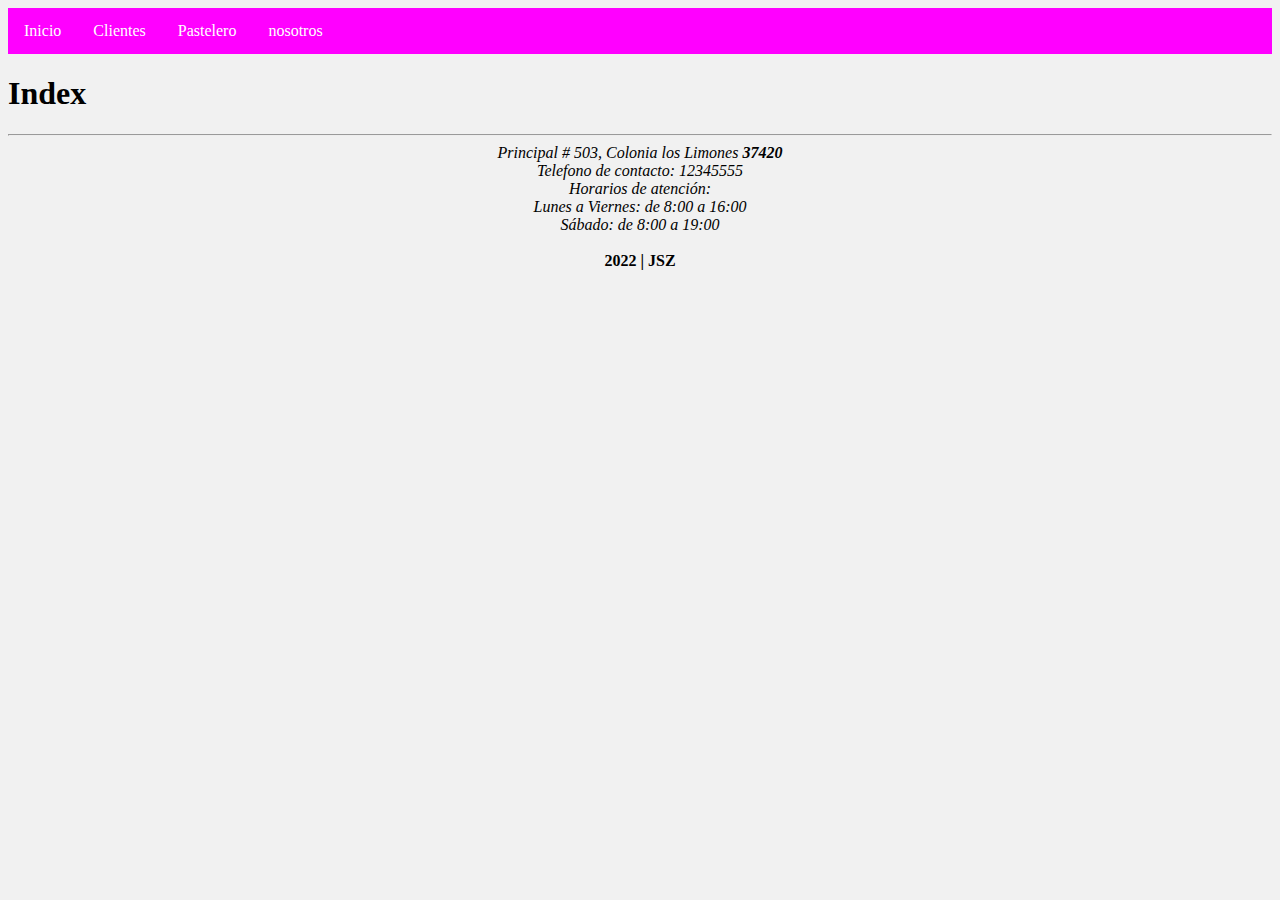
==== Pasteleria/index.html @ a4274b63 "Primeras vistas" ====
<!DOCTYPE html>
<html lang="en">
<head>
    <meta charset="UTF-8">
    <meta http-equiv="X-UA-Compatible" content="IE=edge">
    <meta name="viewport" content="width=device-width, initial-scale=1.0">
    <title>Pastelería Cósmica</title>
    <link rel="stylesheet" href="./css/estilo.css">
</head>
<body>
    <div class="nav">
        <ul>
            <li><a href="index.html">Inicio</a></li>
            <li class="dropdown">
                <a href="#" class="dropbtn">Clientes</a>
                <div class="dropdown-content">
                    <a href="./paginas/opciones.html">Opciones</a>
                    <a href="./paginas/pedidos.html">Pedidos</a>
                </div>
            </li>
            <li class="dropdown">
                <a href="#" class="dropbtn">Pastelero</a>
                <div class="dropdown-content">
                    <a href="./paginas/materia.html">Materia prima</a>
                    <a href="./paginas/solicitudes.html">Solicitudes</a>
                </div>
            </li>
            <li><a href="./paginas/nosotros.html">nosotros</a></li>
        </ul>
    </div>

    <div>
        <h1>Index</h1>
    </div>

    <div class="footer">
        <hr>
        <address>
            Principal # 503, Colonia los Limones <b>37420</b><br>
            Telefono de contacto: 12345555 <br>
            Horarios de atención: <br>
            Lunes a Viernes: de 8:00 a 16:00 <br>
            Sábado: de 8:00 a 19:00
        </address>
        <br>
        <b class="ft">2022 | JSZ</b>
    </div>
</body>
</html>
---- Pasteleria/css/estilo.css ----
body {
    background-color: #f1f1f1 ; /* #F9EBF9 */
    color: ;
}

ul {
    list-style-type: none;
    margin: 0;
    padding: 0;
    overflow: hidden;
    background-color: #FF00FF;
  }
  
  li {
    float: left;
  }
  
  li a, .dropbtn {
    display: inline-block;
    color: white;
    text-align: center;
    padding: 14px 16px;
    text-decoration: none;
  }
  
  li a:hover, .dropdown:hover .dropbtn {
    background-color: #FCA4FC;
  }
  
  li.dropdown {
    display: inline-block;
  }
  
  .dropdown-content {
    display: none;
    position: absolute;
    background-color: #f9f9f9;
    min-width: 160px;
    box-shadow: 0px 8px 16px 0px rgba(0,0,0,0.2);
    z-index: 1;
  }
  
  .dropdown-content a {
    color: black;
    padding: 12px 16px;
    text-decoration: none;
    display: block;
    text-align: left;
  }
  
  .dropdown-content a:hover {background-color: #f1f1f1;}
  
  .dropdown:hover .dropdown-content {
    display: block;
  }

  .footer {
      text-align: center;
  }
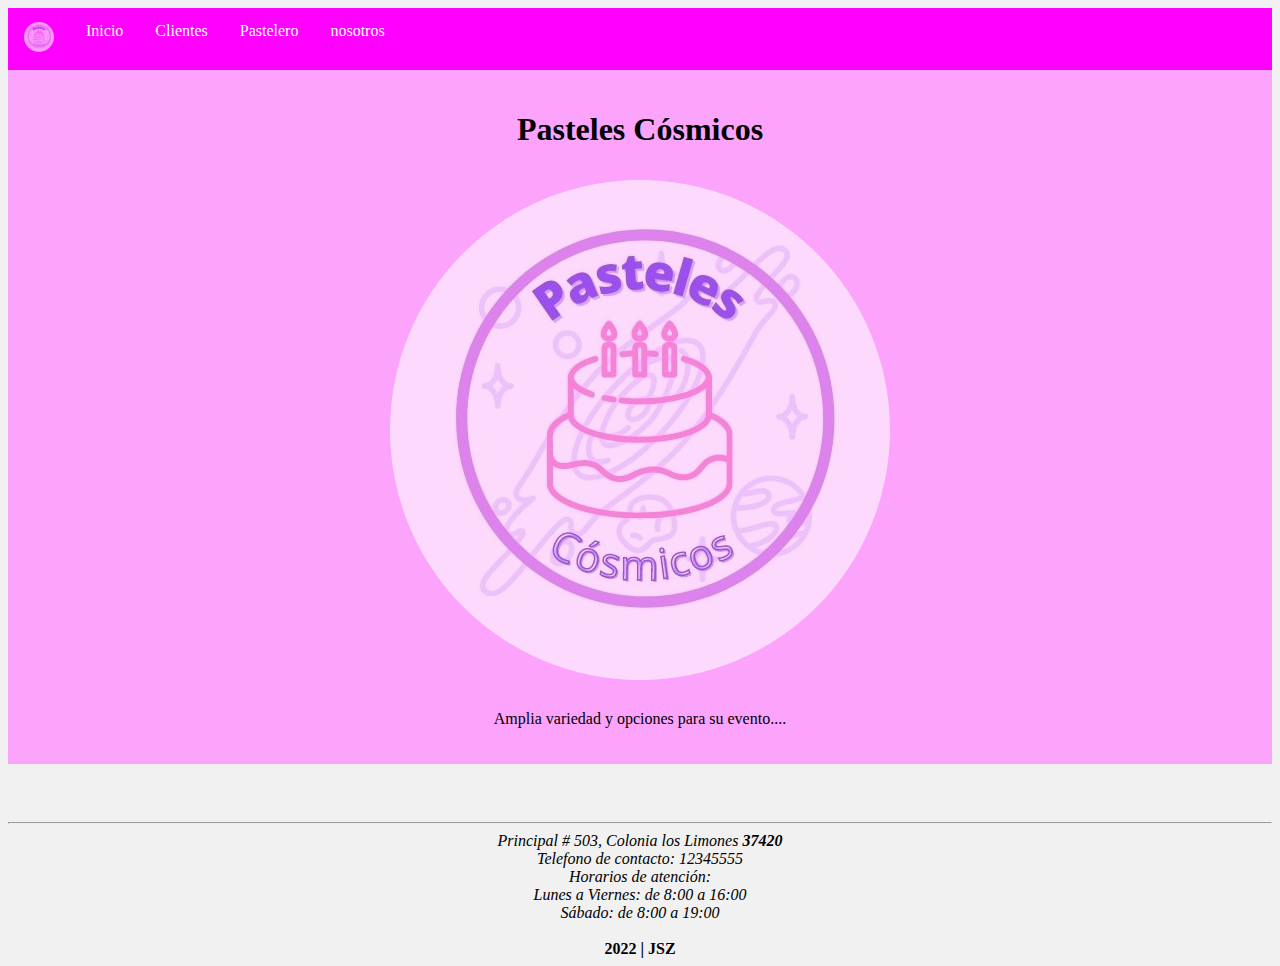
==== commit 0003b493: "Sitio final" ====
--- a/Pasteleria/index.html
+++ b/Pasteleria/index.html
@@ -9,7 +9,13 @@
 </head>
 <body>
     <div class="nav">
+        
         <ul>
+            <li>
+                <a href="index.html" title="Pasteles cósmicos">
+                    <img class="logo" src="./img/Pasteles.jpg" alt="Pasteles cósmicos logo" width="30" height="30">
+                </a>
+            </li>
             <li><a href="index.html">Inicio</a></li>
             <li class="dropdown">
                 <a href="#" class="dropbtn">Clientes</a>
@@ -29,8 +35,10 @@
         </ul>
     </div>
 
-    <div>
-        <h1>Index</h1>
+    <div class="header">
+        <h1>Pasteles Cósmicos</h1>
+        <img class="logo1" src="./img/Pasteles.jpg" alt="Logo pastelería">
+        <p>Amplia variedad y opciones para su evento....</p>
     </div>
 
     <div class="footer">
--- a/Pasteleria/css/estilo.css
+++ b/Pasteleria/css/estilo.css
@@ -1,6 +1,9 @@
+/*
+  los estilos fueron sacados de https://www.w3schools.com/css/
+*/
+
 body {
     background-color: #f1f1f1 ; /* #F9EBF9 */
-    color: ;
 }
 
 ul {
@@ -54,6 +57,96 @@
     display: block;
   }
 
+  .header {
+    background-color: #FCA4FC;
+    text-align: center;
+    padding: 20px;
+  }
+
+  .logo {
+    border-radius: 50%;
+    opacity: 0.6;
+  }
+
+  .logo1 {
+    padding: 10px;
+    border-radius: 50%;
+    opacity: 0.6;
+  }
+
+  h2 {
+    padding: 5px;
+    text-align: center;
+  }
+
+  div.galeria {
+    margin: 5px;
+    border: 1px solid #ccc;
+    float: left;
+    width: 180px;
+  }
+
+  div.galeria:hover{
+    border: 1px solid #777;
+  }
+
+  div.galeria img{
+    width: 100%;
+    height: auto;
+  }
+
+  div.desc {
+    padding: 15px;
+    text-align: center;
+  }
+
+  .opciones{
+    padding-bottom: 450px;
+  }
+  form{
+    align-items: center;
+  }
+  input {
+    width: 100%;
+  }
+  textarea{
+    padding: 10px 0px 10px;
+    width: 100%;
+  }
+
+  input[type=submit] {
+    background-color: #04AA6D;
+    border: none;
+    color: white;
+    border-radius: 20px;
+    padding: 16px 32px;
+    margin: 4px 2px;
+    cursor: pointer;
+  }
+  input[type=reset]{
+    background-color: #D53718 ;
+    border: none;
+    color: white;
+    border-radius: 20px;
+    padding: 16px 32px;
+    margin: 4px 2px;
+    cursor: pointer;
+  }
+
+  table{
+    margin: 20px 0px 80px;
+    border-collapse: collapse;
+    width: 100%;
+  }
+
+  th, td{
+    padding: 8px;
+    text-align: left;
+    border-bottom: 1px solid #777;
+  }
+  tr:hover{background-color: #FCA4FC;}
+
   .footer {
+      padding-top: 50px;
       text-align: center;
   }
